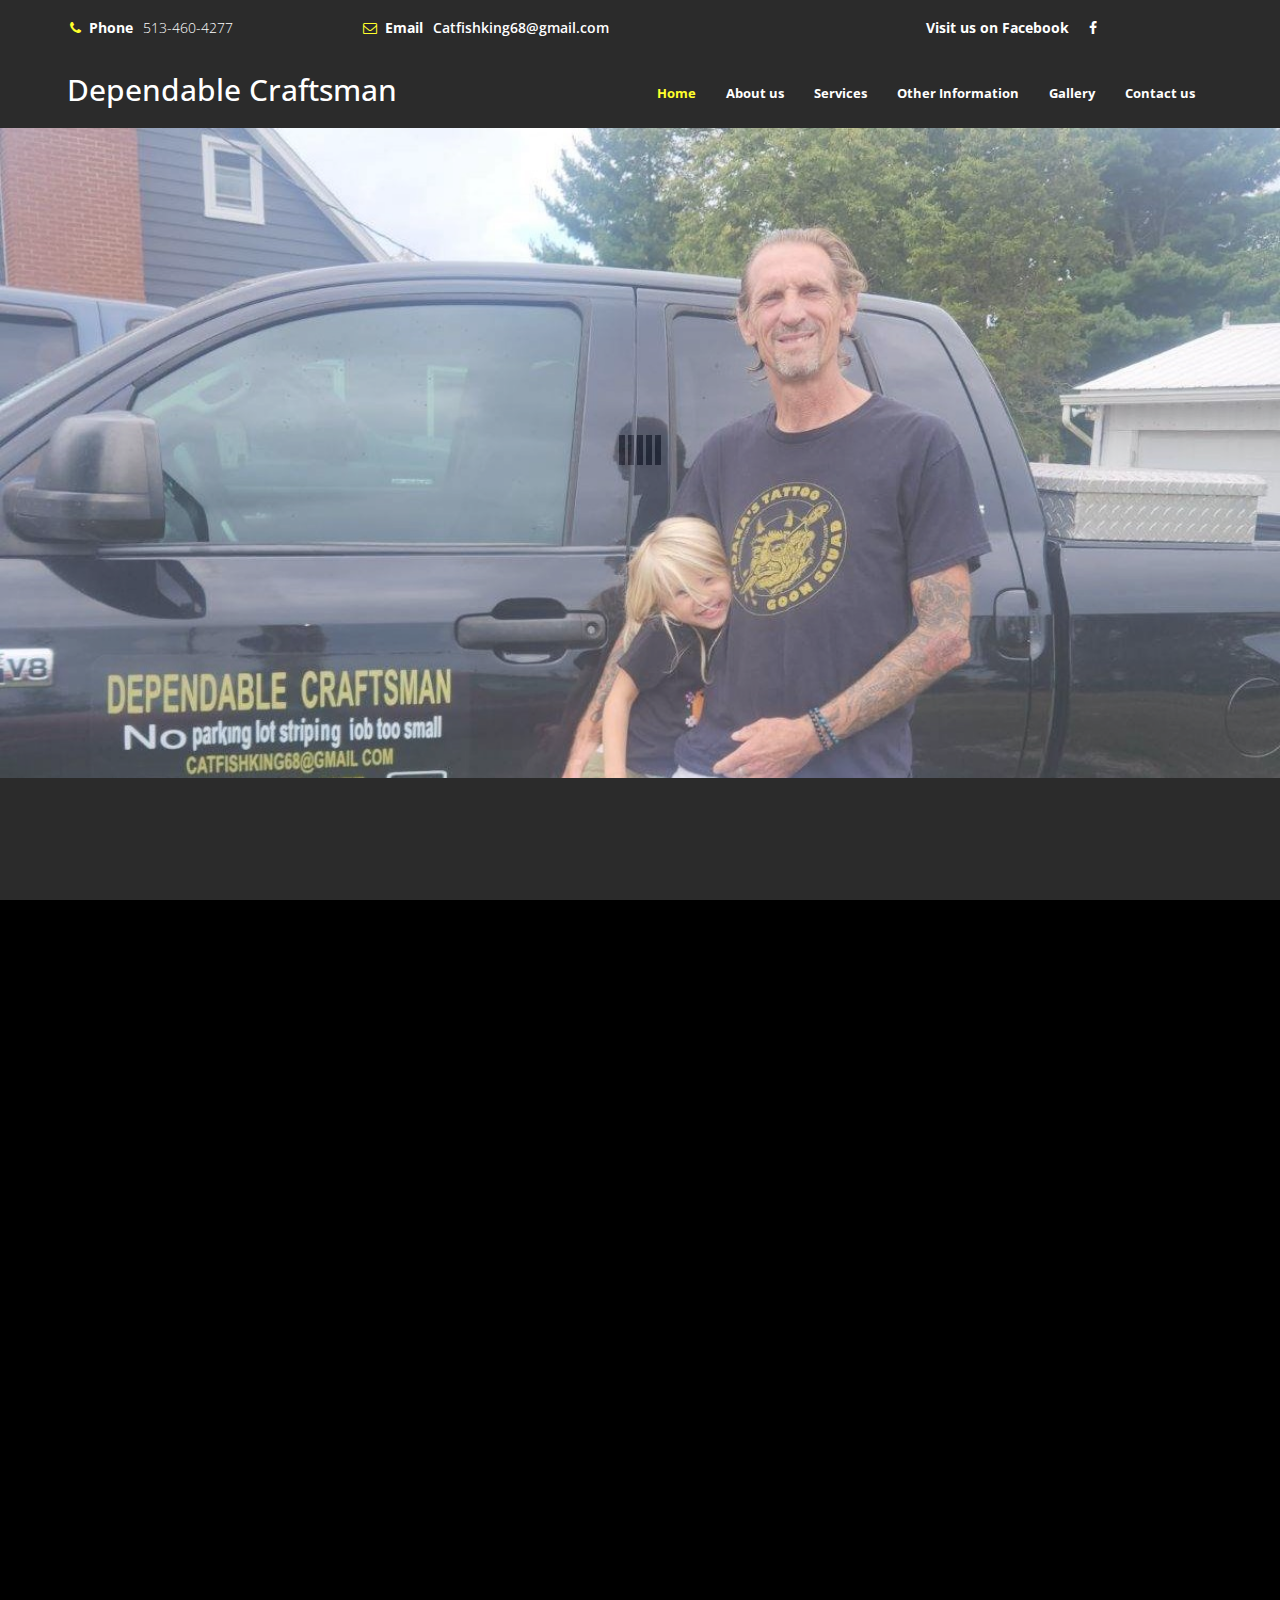
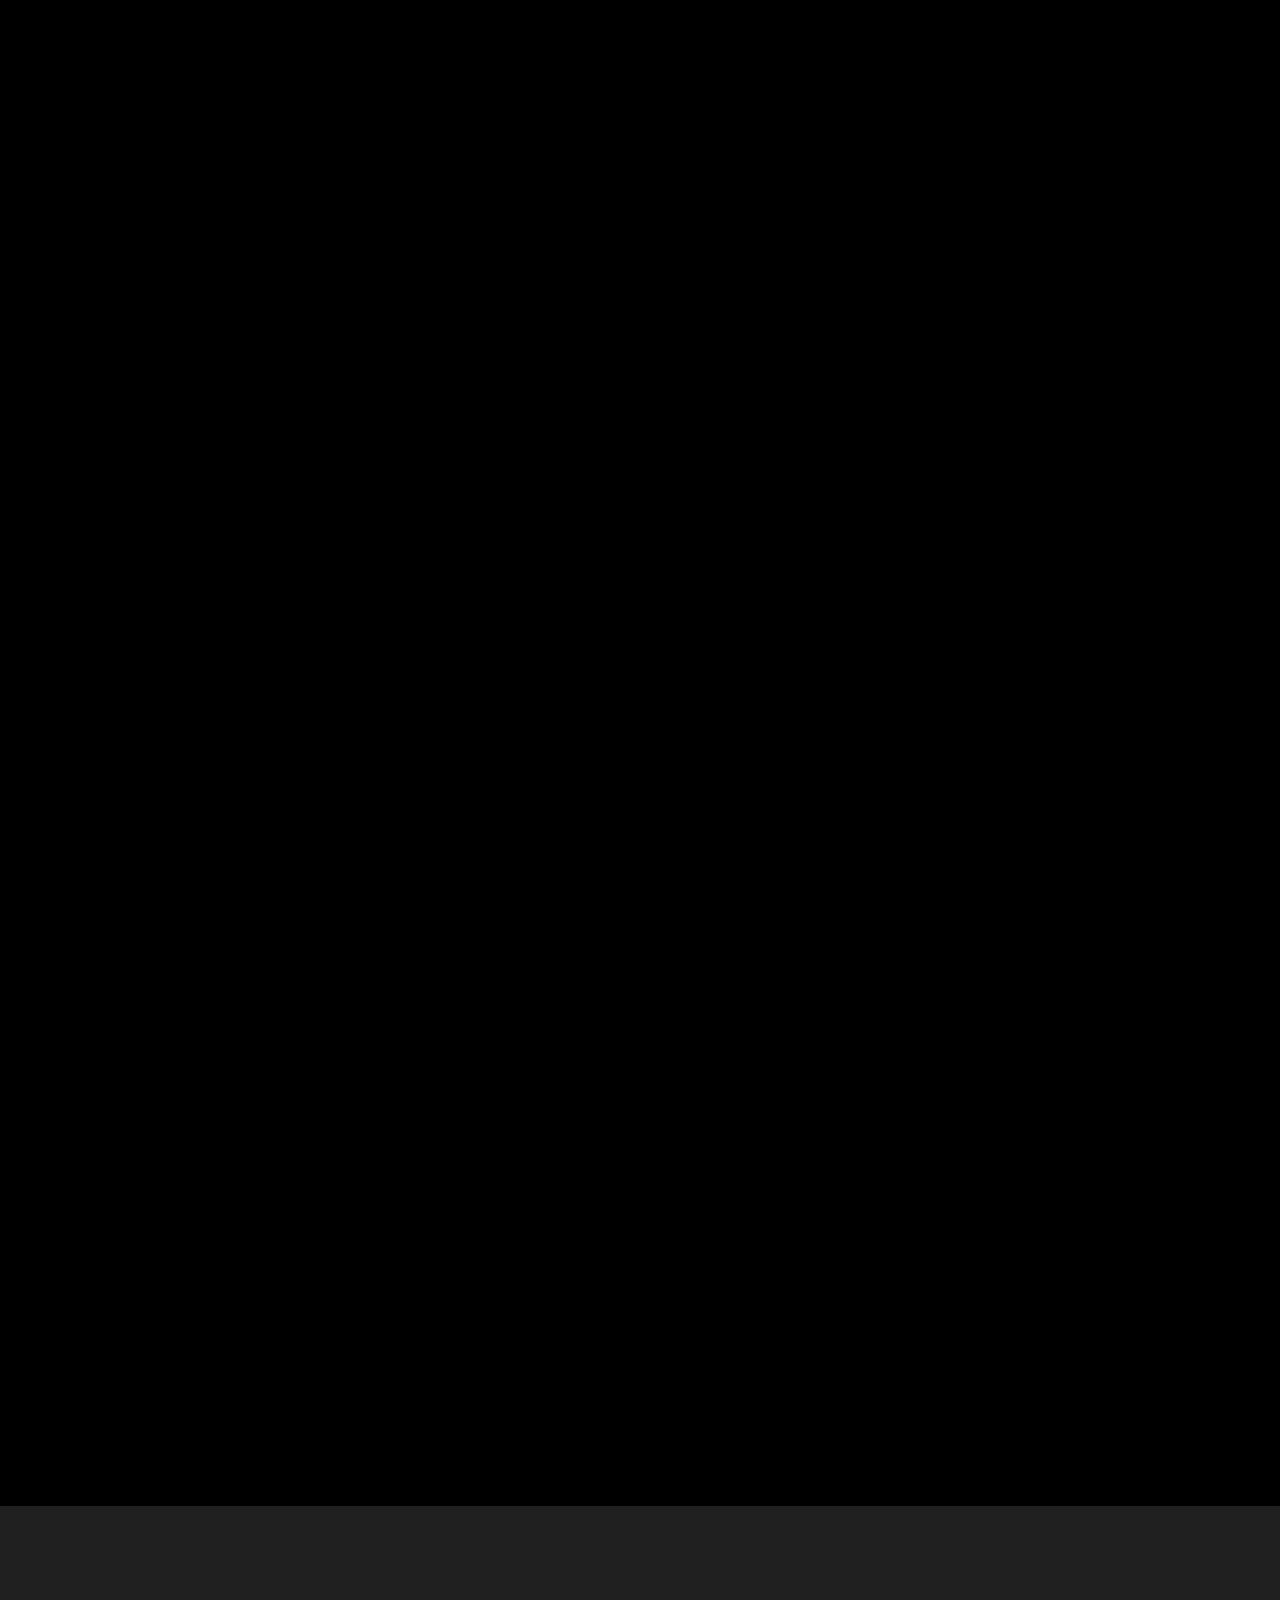
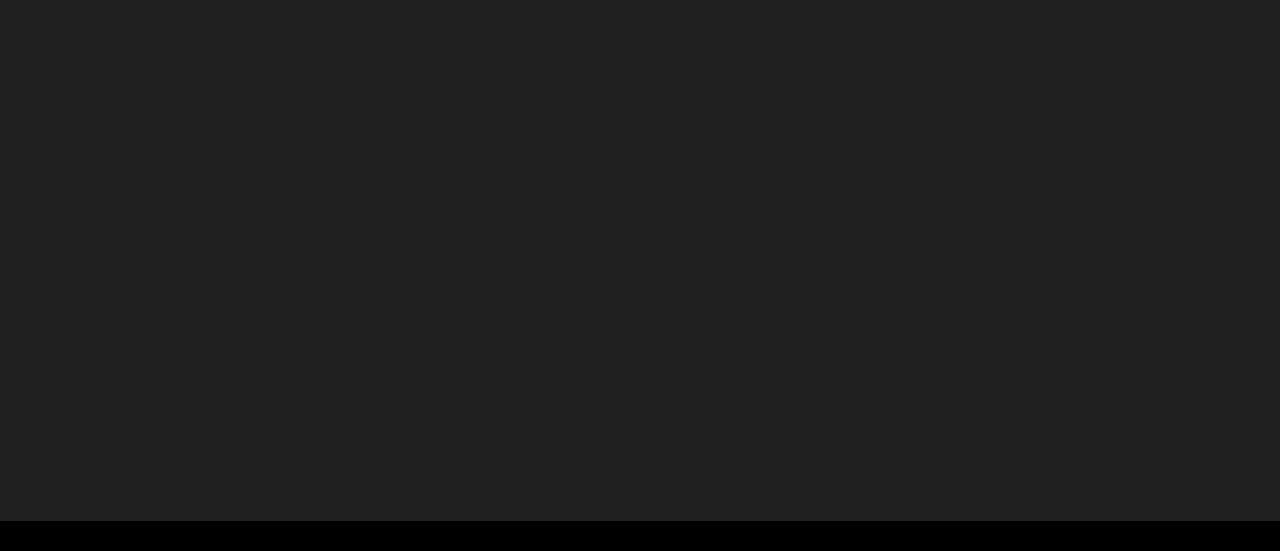
==== index.html @ 461e313f "Add files via upload" ====
<!DOCTYPE html>
<html lang="en">
	<head>
		<meta charset="utf-8">
		<!-- 
        Awesome Template
        http://www.templatemo.com/preview/templatemo_450_awesome
        -->
		<title>Dependable Craftsman</title>
		<link rel="icon" href="favicon.ico" type="image/x-icon">
		<meta name="keywords" content="">
		<meta name="description" content="">
		<meta http-equiv="X-UA-Compatible" content="IE=Edge">
		<meta name="viewport" content="width=device-width, initial-scale=1">
		
		<link rel="stylesheet" href="css/animate.min.css">
		<link rel="stylesheet" href="css/bootstrap.min.css">
		<link rel="stylesheet" href="css/font-awesome.min.css">
		<link href='http://fonts.googleapis.com/css?family=Open+Sans:400,300,600,700' rel='stylesheet' type='text/css'>
		<link rel="stylesheet" href="css/templatemo-style.css">
		<script src="js/jquery.js"></script>
		<script src="js/bootstrap.min.js"></script>
        <script src="js/jquery.singlePageNav.min.js"></script>
		<script src="js/typed.js"></script>
		<script src="js/wow.min.js"></script>
		<script src="js/custom.js"></script>
	</head>
	<body id="top">

		<!-- start preloader -->
		<div class="preloader">
			<div class="sk-spinner sk-spinner-wave">
     	 		<div class="sk-rect1"></div>
       			<div class="sk-rect2"></div>
       			<div class="sk-rect3"></div>
      	 		<div class="sk-rect4"></div>
      			<div class="sk-rect5"></div>
     		</div>
    	</div>
    	<!-- end preloader -->

        <!-- start header -->
        <header>
            <div class="container">
                <div class="row">
                    <div class="col-md-3 col-sm-4 col-xs-12">
                        <p><i class="fa fa-phone"></i><span> Phone</span>513-460-4277</p>
                    </div>
                    <div class="col-md-3 col-sm-4 col-xs-12">
                        <p><i class="fa fa-envelope-o"></i><span> Email</span><a href="mailto:Catfishking68@gmail.com">Catfishking68@gmail.com</a></p>
                    </div>
                    <div class="col-md-5 col-sm-4 col-xs-12">
                        <ul class="social-icon">
                            <li><span>Visit us on Facebook</span></li>
                            <li><a href="https://www.facebook.com/people/Dependable-Craftsman-LLC/61559932837167/" class="fa fa-facebook"></a></li>

                        </ul>
                    </div>
                </div>
            </div>
        </header>
        <!-- end header -->

    	<!-- start navigation -->
		<nav class="navbar navbar-default templatemo-nav" role="navigation">
			<div class="container">
				<div class="navbar-header">
					<button class="navbar-toggle" data-toggle="collapse" data-target=".navbar-collapse">
						<span class="icon icon-bar"></span>
						<span class="icon icon-bar"></span>
						<span class="icon icon-bar"></span>
					</button>
					<a href="#" class="navbar-brand">Dependable Craftsman</a>
				</div>
				<div class="collapse navbar-collapse">
					<ul class="nav navbar-nav navbar-right">	
						<li><a href="#top">Home</a></li>
						<li><a href="#about">About us</a></li>
						<li><a href="#team">Services</a></li>
						<li><a href="#service">Other Information</a></li>
						<li><a href="#portfolio">Gallery</a></li>
						<li><a href="#contact">Contact us</a></li>
					</ul>
				</div>
			</div>
		</nav>
		<!-- end navigation -->

    	<!-- start home -->
    	<section id="home">
    		<div class="container">
    			<div class="row">
    				<div class="col-md-offset-2 col-md-8">
    					<h1 class="wow fadeIn" data-wow-offset="50" data-wow-delay="0.9s"> <span></span></h1>
    					<div class="element">
                            <div class="sub-element"></div>
                            <div class="sub-element"></div>
                            <div class="sub-element"></div>
                        </div>
    			    						</div>
    			</div>
    		</div>
    	</section>
    	<!-- end home -->

    	<!-- start about -->
		<section id="about">
			<div class="container">
				<div class="row">
					<div class="col-md-12">
    					<h2 class="wow bounceIn" data-wow-offset="50" data-wow-delay="0.3s">About <span>us</span></h2>
    				</div>
					<div class="col-md-4 col-sm-4 col-xs-12 wow fadeInLeft" data-wow-offset="50" data-wow-delay="0.6s">
						<div class="media">
							<div class="media-heading-wrapper">
								<div class="media-object pull-left">
									<i class="fa fa-mobile"></i>
								</div>
								<h3 class="media-heading">We are a Lawenrcburg based parking lot Striping company</h3>
							</div>
							<div class="media-body">
							<p>We are owned and operated by Gregory Bernhardt, We have worked in the greater Cincinnati area for past 10 years.</p>
							</div>
						</div>
					</div>
					<div class="col-md-4 col-sm-4 col-xs-12 wow fadeInUp" data-wow-offset="50" data-wow-delay="0.9s">
						<div class="media">
							<div class="media-heading-wrapper">
								<div class="media-object pull-left">
									<i class="fa fa-comment-o"></i>
								</div>
								<h3 class="media-heading">24/7 Help</h3>
							</div>
							<div class="media-body">
								<p> We are able to respond 24/7 for any job that needs to get done as quickly as possible 	</p>                                                  <!-- change this --><!--  -->
							</div>
						</div>
					</div>
					<div class="col-md-4 col-sm-4 col-xs-12 wow fadeInRight" data-wow-offset="50" data-wow-delay="0.6s">
						<div class="media">
							<div class="media-heading-wrapper">
								<div class="media-object pull-left">
									<i class="fa fa-rocket"> </i>
								</div>
								<h3 class="media-heading">Our work history </h3>                 <!---              change -->
							</div>
							<div class="media-body">
								<p>We have worked with Schools, Hosptials, Malls, Industrial shipping warehouses, Offices, countless fast food locations, aswell as Basketball Courts, So there is no job we can't do. </p> 														<!--               Change -->
							</div>
						</div>
					</div>
				</div>
			</div>
		</section>
		<!-- end about -->

    	<!-- start team -->
    	<section id="team">
    		<div class="container">
    			<div class="row">
    				<div class="col-md-12">
    					<h2 class="wow bounceIn" data-wow-offset="50" data-wow-delay="0.3s"><span>Services </span> we offer</h2>
    				</div>
    				<div class="col-md-3 col-sm-6 col-xs-12 wow fadeIn" data-wow-offset="50" data-wow-delay="1.3s">
    					<div class="team-wrapper">
    						<img src="images/261.JPEG" class="img-responsive" alt="area"> 
    							<div class="team-des">
    								<h4>Parking lot Restriping  </h4>
    								<span></span>
    								<p>We can paint over the previous stalls and symbols to give it a fresh coat of paint to increase the visibilty.</p>
    							</div>
    					</div>
    				</div>
    				<div class="col-md-3 col-sm-6 col-xs-12 wow fadeIn" data-wow-offset="50" data-wow-delay="1.6s">
    					<div class="team-wrapper">
    						<img src="images/ada.png" class="img-responsive" alt="ADA">
    							<div class="team-des">
    								<h4>ADA Parking lot compliance </h4>
    								<span></span>
    								<p>Is your parking lot ADA compliant? We can make sure that your parking lot will be! </p>
    							</div>
    					</div>
    				</div>
    				<div class="col-md-3 col-sm-6 col-xs-12 wow fadeIn" data-wow-offset="50" data-wow-delay="1.3s">
    					<div class="team-wrapper">
    						<img src="images/areaWeServe.png" class="img-responsive" alt="team img 3">
    							<div class="team-des">
    								<h4>Areas we work in </h4>
    								<span></span>
    								<p>We work in the greater Cincinnati area but we are able to work outside of this zone</p>
									<br>
    							</div>
    					</div>
    				</div>
    				<div class="col-md-3 col-sm-6 col-xs-12 wow fadeIn" data-wow-offset="50" data-wow-delay="1.6s">
    					<div class="team-wrapper">
    						<img src="images/1img.jpg" class="img-responsive" alt="redesigns"> 
    							<div class="team-des">		
    								<h4>Parking lot redesigns</h4>
    								<span></span>
    								<p>Just got your parking lot repaved, we can help design your parking lot to your Businesses specific needs from the ground up.</p>
    							</div>
    					</div>
    				</div>
    			</div>
    		</div>
    	</section>
    	<!-- end team -->

    	<!-- start service -->
    	<section id="service">
    		<div class="container">
    			<div class="row">
    				<div class="col-md-12">
    					<h2 class="wow bounceIn" data-wow-offset="50" data-wow-delay="0.3s">Other <span>Information</span> </h2>
    				</div>
    				<div class="col-md-4 wow fadeIn" data-wow-offset="50" data-wow-delay="0.6s">
    					<i class="fa fa-fire-extinguisher"></i>
    					<h4>Fire lanes </h4>
    					<p>We are able to paint any fire lane that your parking lot might need.</p>
    				</div>
    				<div class="col-md-4 active wow fadeIn" data-wow-offset="50" data-wow-delay="0.9s">
    					<i class="fa fa-sort-numeric-asc"></i>
    					<h4>Number Stencils</h4>
    					<p>If your business requires parking stalls to be numbered we are prepared.</p>
    				</div>
    				<div class="col-md-4 wow fadeIn" data-wow-offset="50" data-wow-delay="0.6s">
    					<i class="fa fa-clock-o"></i>
    					<h4>Adapatable to any parking lots business hours </h4>
    					<p>We can work on your parking in hours that are suitable for you and your business. </p>
    				</div>
    			</div>
    		</div>
    	</section>
    	<!-- end servie -->

    	<!-- start portfolio -->
    	<section id="portfolio">
    		<div class="container">
    			<div class="row">
    				<div class="col-md-12">
    					<h2 class="wow bounceIn" data-wow-offset="50" data-wow-delay="0.3s"><span>Our</span> Pastwork</h2>
    				</div>
    				<div class="col-md-3 col-sm-6 col-xs-12 wow fadeIn" data-wow-offset="50" data-wow-delay="0.6s">
                        <div class="portfolio-thumb">
    					   <img src="images/portimg1.jpg" class="img-responsive" alt="portfolio img 1">
                                <div class="portfolio-overlay">
                                    <h4>Thank You Restripe </h4>
                                    <p>The top Thank is sprayed before a coat is put on the You</p>
	                                </div>
                        </div>
    				</div>
    				<div class="col-md-3 col-sm-6 col-xs-12 wow fadeIn" data-wow-offset="50" data-wow-delay="0.6s">
                        <div class="portfolio-thumb">
                           <img src="images/port2.jpg" class="img-responsive" alt="portfolio img 2">
                                <div class="portfolio-overlay">
                                    <h4>ADA Compliant</h4>
                                    <p></p>
                                </div>
                        </div>
                    </div>
                    <div class="col-md-3 col-sm-6 col-xs-12 wow fadeIn" data-wow-offset="50" data-wow-delay="0.6s">
                        <div class="portfolio-thumb">
                           <img src="images/port3.jpg" class="img-responsive" alt="portfolio img 3">
                                <div class="portfolio-overlay">
                                    <h4>Mcdonalds Mobile</h4>
                                    <p>We have Stencils for a variety of fast food franchises.</p>
                                </div>
                        </div>
                    </div>
                    <div class="col-md-3 col-sm-6 col-xs-12 wow fadeIn" data-wow-offset="50" data-wow-delay="0.6s">
                        <div class="portfolio-thumb">
                           <img src="images/port4.JPG" class="img-responsive" alt="portfolio img 4">
                                <div class="portfolio-overlay">
                                    <h4>Basketball Court</h4>
                                    <p></p>
                                </div>
                        </div>
                    </div>
                 
    	</section>
    	<!-- end portfolio -->

    	<!-- start contact -->
    	<section id="contact">
    		<div class="container">
    			<div class="row">
    				<div class="col-md-12">
    					<h2 class="wow bounceIn" data-wow-offset="50" data-wow-delay="0.3s">Request a <span>Quote</span></h2>
    				</div>
    				<div class="col-md-6 col-sm-6 col-xs-12 wow fadeInLeft" data-wow-offset="50" data-wow-delay="0.9s">
						<form action="https://api.web3forms.com/submit" method="POST">
							<input type="hidden" name="access_key" value="8e1aa7e1-1db7-462c-8298-2bee23a49a67">
 
    						<label>NAME</label>
    						<input name="fullname" type="text" class="form-control" id="fullname">
   						  	
                            <label>Email and Phone number</label>
    						<input name="email" type="email" class="form-control" id="email">
   						  	
                            <label> Details of the job</label>
    						<textarea name="message" rows="4" class="form-control" id="message"></textarea>
    						
                            <input type="submit" class="form-control">
    					</form>
    				</div>
    				<div class="col-md-6 col-sm-6 col-xs-12 wow fadeInRight" data-wow-offset="50" data-wow-delay="0.6s">
    					<address>
    						<p class="address-title">Send us details of a job you need done so we can try and work with you and give you a quote</p>
    						<span>No parking lot striping job too big or small</span>
    						<p><i class="fa fa-phone"></i> 513-460-4277</p>
    						<p><i class="fa fa-envelope-o"></i> catfishking68@gmail.com</p>
    						<p><i class="fa fa-map-marker"></i> Aurora, Indiana</p>
    					</address>
    					<ul class="social-icon">
    						<li><h4>Follow us on Facebook</h4></li>
    						<li><a href="https://www.facebook.com/people/Dependable-Craftsman-LLC/61559932837167/" class="fa fa-facebook"></a></li>
    
    					</ul>
    				</div>
    			</div>
    		</div>
    	</section>
    	<!-- end contact -->

        <!-- start copyright -->
        <footer id="copyright">
            <div class="container">
                <div class="row">
                    <div class="col-md-12 text-center">
                        <p class="wow bounceIn" data-wow-offset="50" data-wow-delay="0.3s">
                       	Copyright &copy; 2024 Dependable Craftsman LLC</p>
                    </div>
                </div>
            </div>
        </footer>
        <!-- end copyright -->

	</body>
</html>
---- css/templatemo-style.css ----
/*
Awesome Template
http://www.templatemo.com/preview/templatemo_450_awesome
*/

body
	{
 		background: #000000;
 		color: #ffffff;
		font-family: 'Open Sans', sans-serif;
		font-weight: 300;
		overflow-x: hidden; /* prevent horizontal scrollbar from appearing */
	}
	
a {
	color: #ffff00;
}
	
a:hover {
	color: #ffff00;
}

/* start h2 */
h2
	{
		text-align: center;
		font-size: 40px;
		padding-bottom: 40px;
	}	
h2 span
	{
		color: #ffff00;
		font-weight: bold;
	}
/* end h2 */

/* start about team service portfolio contact */
#about, #team, #service,
#portfolio, #contact
	{
		padding-top: 60px;
		padding-bottom: 40px;
	}
/* end about team service portfolio contact */

/* start preloader */
.preloader
	{
		position: fixed;
  		top: 0;
  		left: 0;
  		width: 100%;
  		height: 100%;
  		z-index: 99999;
  		display: -webkit-box;
  		display: -webkit-flex;
  		display: -ms-flexbox;
  		display: flex;
  		-webkit-flex-flow: row nowrap;
  		    -ms-flex-flow: row nowrap;
  		        flex-flow: row nowrap;
  		-webkit-box-pack: center;
  		-webkit-justify-content: center;
  		    -ms-flex-pack: center;
  		        justify-content: center;
  		-webkit-box-align: center;
  		-webkit-align-items: center;
  		    -ms-flex-align: center;
  		        align-items: center;
  		background: none repeat scroll 0 0 #ffffff;
	}
.sk-spinner-wave.sk-spinner 
	{
  		width: 50px;
  		height: 30px;
  		text-align: center;
  		font-size: 10px; 
  	}
.sk-spinner-wave div 
	{
  		background-color: #000000;
  		height: 100%;
  		width: 6px;
  		display: inline-block;
         -webkit-animation: sk-waveStretchDelay 1.2s infinite ease-in-out;
                 animation: sk-waveStretchDelay 1.2s infinite ease-in-out;
         
    }
.sk-spinner-wave .sk-rect2 
	{
          -webkit-animation-delay: -1.1s;
                  animation-delay: -1.1s; 
      }
.sk-spinner-wave .sk-rect3 
	{
          -webkit-animation-delay: -1s;
                  animation-delay: -1s; 
     }
.sk-spinner-wave .sk-rect4 
	{
          -webkit-animation-delay: -0.9s;
                  animation-delay: -0.9s;
     }
.sk-spinner-wave .sk-rect5 
	{
          -webkit-animation-delay: -0.8s;
                  animation-delay: -0.8s; 
     }

@-webkit-keyframes sk-waveStretchDelay {
  0%, 40%, 100% {
            -webkit-transform: scaleY(0.4);
                    transform: scaleY(0.4); }

  20% {
            -webkit-transform: scaleY(1);
                    transform: scaleY(1); } }

@keyframes sk-waveStretchDelay {
  0%, 40%, 100% {
            -webkit-transform: scaleY(0.4);
                    transform: scaleY(0.4); }

  20% {
            -webkit-transform: scaleY(1);
                    transform: scaleY(1); } }
/* end preloader */

/* start header */
header
	{
		min-height: 20px;
		padding-top: 18px;
		padding-bottom: 10px;
	}
header .fa
	{
		color: #ffff00;
	}
header span
	{
		font-weight: bold;
		padding-right: 10px;
		padding-left: 4px;
		color: #ffffff
	}
header a
	{
		color: #fff;
		font-weight: 600;
	}
header .social-icon
	{
		text-align: right;
	}
header .social-icon li a
	{
		border: none;
		width: 20px;
		height: 20px;
		line-height: 20px;
		text-align: center;
	}
/* end header */



.navbar-default
	{
		background: #000000;
		border: none;
		box-shadow: none;
		margin: 0 !important;
	}
.navbar-default .navbar-brand
	{
		font-weight: 500;
		font-size: 30px;
		height: 70px;
		line-height: 40px;
		padding: 12px 0px 0px 12px;
		color: #ffffff; 
	}

	@media only screen and (max-width: 768px) {
		/* Styles for navbar-header on mobile devices */
		.navbar-header {
			/* Adjust padding */
			padding: 0%; /* You can adjust the value as needed */
			/* Adjust margins */
			adjust the value as needed */
		}
	} 
.navbar-default .navbar-nav li a
	{
		font-weight: bold;
		font-size: 13px;
		height: 70px;
		line-height: 40px;
		color: #ffffff
	}

.navbar-default .navbar-nav > li > a.current { 
	color: #ffff00; 
}
.templatemo-nav {
	border-radius: 0;	
	width: 100%;
	z-index: 1000;
}
.sticky {	
	position: fixed;
	left: 0;
	top: 0;	
}
/* end navigation */

/* start home */
#home
	{
		background: url('../images/home-bg.jpg') no-repeat;
		background-size: cover;
		padding-top: 160px;
		padding-bottom: 100px;
		min-height: 650px;
	}
#home h1
	{
		font-weight: 300;
		font-size: 70px;
		padding-bottom: 10px;
	}
#home h1 span
	{
		color: #ffff00;
		font-weight: bold;
	}
#home .btn
	{
		background: transparent;
		border-radius: 2px;
		color: #fff;
		font-size: 16px;
		font-weight: bold;
		margin-top: 20px;
		width: 180px;
		height: 60px;
		padding-top: 18px;
		-webkit-transition: all 0.4s ease-in-out;
		        transition: all 0.4s ease-in-out;
	}
#home .btn:hover
	{
		background: #ffff00;
		border-color: transparent;
	}
.element {
	height: 60px;
	font-size: 16px;
}
/* end home */

/* start about */
#about .media-heading-wrapper
	{
		padding-bottom: 32px;
	}
#about .media-heading-wrapper .fa
	{
		border: 1px solid #fff;
		border-radius: 2px;
		color: #fff;
		font-size: 24px;
		width: 60px;
		height: 60px;
		line-height: 60px;
		text-align: center;
		margin-bottom: 20px;
		margin-right: 20px;
	}
#about .media-heading-wrapper h3
	{
		font-size: 18px;
		font-weight: bold;
		padding-top: 20px;
		padding-left: 52px;
	}
/* end about */

/* start team */
#team .team-wrapper
	{
		background: #404040;
		padding-bottom: 10px;
		-webkit-transition: all 0.4s ease-in-out;
		        transition: all 0.4s ease-in-out;
		position: relative;
	}
#team .team-wrapper:hover
	{
		cursor: pointer;
		opacity: 0.4;
		bottom: 4px;
	}
#team .team-wrapper .team-des
	{
		padding: 20px;
	}
#team .team-wrapper .team-des span
	{
		color: #ffff00;
		display: block;
		font-weight: bold;
		padding-bottom: 12px;
	}
/* end team */

/* start service */
#service .col-md-4
	{
		padding: 40px;
		-webkit-transition: all 0.4s ease-in-out;
		        transition: all 0.4s ease-in-out;
	}
#service .col-md-4:hover
	{
		background: #505050;
	}
#service .active
	{
		background: #505050;
		padding: 40px;
	}
#service .fa
	{
		border: 1px solid #fff;
		border-radius: 2px;
		color: #fff;
		font-size: 50px;
		width: 100px;
		height: 100px;
		line-height: 100px;
		text-align: center;
	}
#service h4
	{
		color: #ffff00;
		font-weight: 600;
		padding-top: 10px;
		padding-bottom: 14px;
	}
/* end service */

/* start portfolio */
#portfolio
	{
		padding-bottom: 80px;
	}
#portfolio .col-md-3
	{
		padding: 0px;
	}
	.portfolio-thumb, 
	.portfolio-overlay {
		max-width: 450px;
		background: #000000;
	}
#portfolio .portfolio-thumb
	{
		overflow: hidden;
		padding: 0;
		margin: 0 auto;
		background: #000000;
	}
#portfolio .portfolio-thumb .portfolio-overlay
	{
		background: #000000;
		top: 0;
		left: 0;
		right: 0;
		bottom: 0;	
		width: 100%;
		height: 100%;
		opacity: 0;
		position: absolute;
		padding: 20px 10px 20px 20px;
		margin-left: auto;
		margin-right: auto;
		-webkit-transition: all 0.4s ease-in-out;
		        transition: all 0.4s ease-in-out;
	}
#portfolio .portfolio-thumb .portfolio-overlay h4
	{
		font-weight: bold;
		padding-bottom: 10px;

	}
#portfolio .portfolio-thumb .portfolio-overlay .btn
	{
		background: none;
		border: 1px solid #fff;
		border-radius: 2px;
		color: #fff;
		font-weight: bold;
		background: #000000;

	}
#portfolio .portfolio-thumb:hover .portfolio-overlay
	{
		cursor: pointer;
		opacity: 0.8;
				background: #000000;

	}
/* end portfolio */

/* start contact */
#contact
	{
		background: #202020;
	}
#contact .form-control
	{
		background: transparent;
		border: 1px solid #ffff00;
		border-radius: 2px;
		box-shadow: none;
		color: #fff;
		margin-top: 6px;
		margin-bottom: 16px;
	}
#contact label
	{
		font-weight: 500;
	}
#contact input
	{
		height: 50px;
	}
#contact input[type="submit"]
	{
		background: #ffff00;
		font-weight: bold;
		-webkit-transition: all 0.4s ease-in-out;
		        transition: all 0.4s ease-in-out;
	}
#contact input[type="submit"]:hover
	{
		background: transparent;
	}
#contact address
	{
		border-bottom: 1px solid #505050;
		padding-top: 30px;
	}
#contact address .address-title
	{
		font-weight: bold;
		font-size: 20px;
		padding-bottom: 10px;
	}
#contact address span
	{
		display: block;
		padding-bottom: 30px;
		color: #ffffff
	}
#contact address .fa
	{
		border: 1px solid #fff;
		border-radius: 2px;
		width: 40px;
		height: 40px;
		line-height: 40px;
		text-align: center;
		margin-right: 10px;
		margin-bottom: 10px;
	}
/* end contact */

/* start copyright */
#copyright
	{
		color: #ffffff
		padding: 20px;
	}
#copyright p
	{
		font-weight: 400;
	}
/* end copyright */

/* start social icon */
.social-icon
	{
		position: relative;
		padding: 0;
		margin: 0;
	}
.social-icon h4
	{
		display: inline-block;
		padding-right: 20px;
	}
.social-icon li
	{
		display: inline-block;
		list-style: none;
	}
.social-icon li a
	{
		border: 1px solid #fff;
		border-radius: 2px;
		color: #fff;
		width: 40px;
		height: 40px;
		line-height: 40px;
		text-align: center;
		text-decoration: none;
		-webkit-transition: all 0.4s ease-in-out;
		        transition: all 0.4s ease-in-out;
		margin-right: 10px;
	}
.social-icon li a:hover
	{
		
		border-color: transparent;
	}
/* end social icon */

@media only screen and (max-width: 1199px) and (min-width: 992px) {
	#portfolio .portfolio-thumb .portfolio-overlay {
		padding: 0px 8px;
	}
}

/* start 980 media quires */
@media only screen and ( max-width: 980px ) {
	#team .team-wrapper
		{
			margin-top: 40px;
		}
	#portfolio .portfolio-thumb .portfolio-overlay
	{
		background: #ffff00;
		top: 0;
		left: 0;
		right: 0;
		bottom: 0;
		width: 100%;
		height: 100%;
		opacity: 0;
		position: absolute;
		padding: 40px 10px 20px 20px;
		-webkit-transition: all 0.4s ease-in-out;
		        transition: all 0.4s ease-in-out;
	}

}
/* end 360 media quires */

/* start 768 media quires */
@media only screen and ( max-width: 767px ) {
	#home
		{
			min-height: 300px;
			padding-top: 80px;
			padding-bottom: 60px;
		}
	#home h1
		{
			font-size: 52px;
		}

	.templatemo-nav {
		position: fixed;
    	top: 0;
	}
	header {
		margin-top: 70px;
		
	}
	header .social-icon {
		text-align: left;
	}
	.navbar-toggle {
		margin-top: 15px;
	}
	.navbar-collapse {
		max-height: 300px;
		overflow-y: auto;
	}
	.navbar-default .navbar-nav li a {
		height: 45px;
		padding-top: 5px;
		padding-bottom: 5px;
		line-height: 35px;
	}
}
/* end 768 media quires */

/* start 360 media quires */
@media only screen and ( max-width: 360px ) {
	header .social-icon
		{
			text-align: left;
		}
	#home
		{
			min-height: 200px;
			padding-top: 60px;
			padding-bottom: 40px;
		}
	#home h1
		{
			font-size: 32px;
		}

}
/* end 360 media quires */
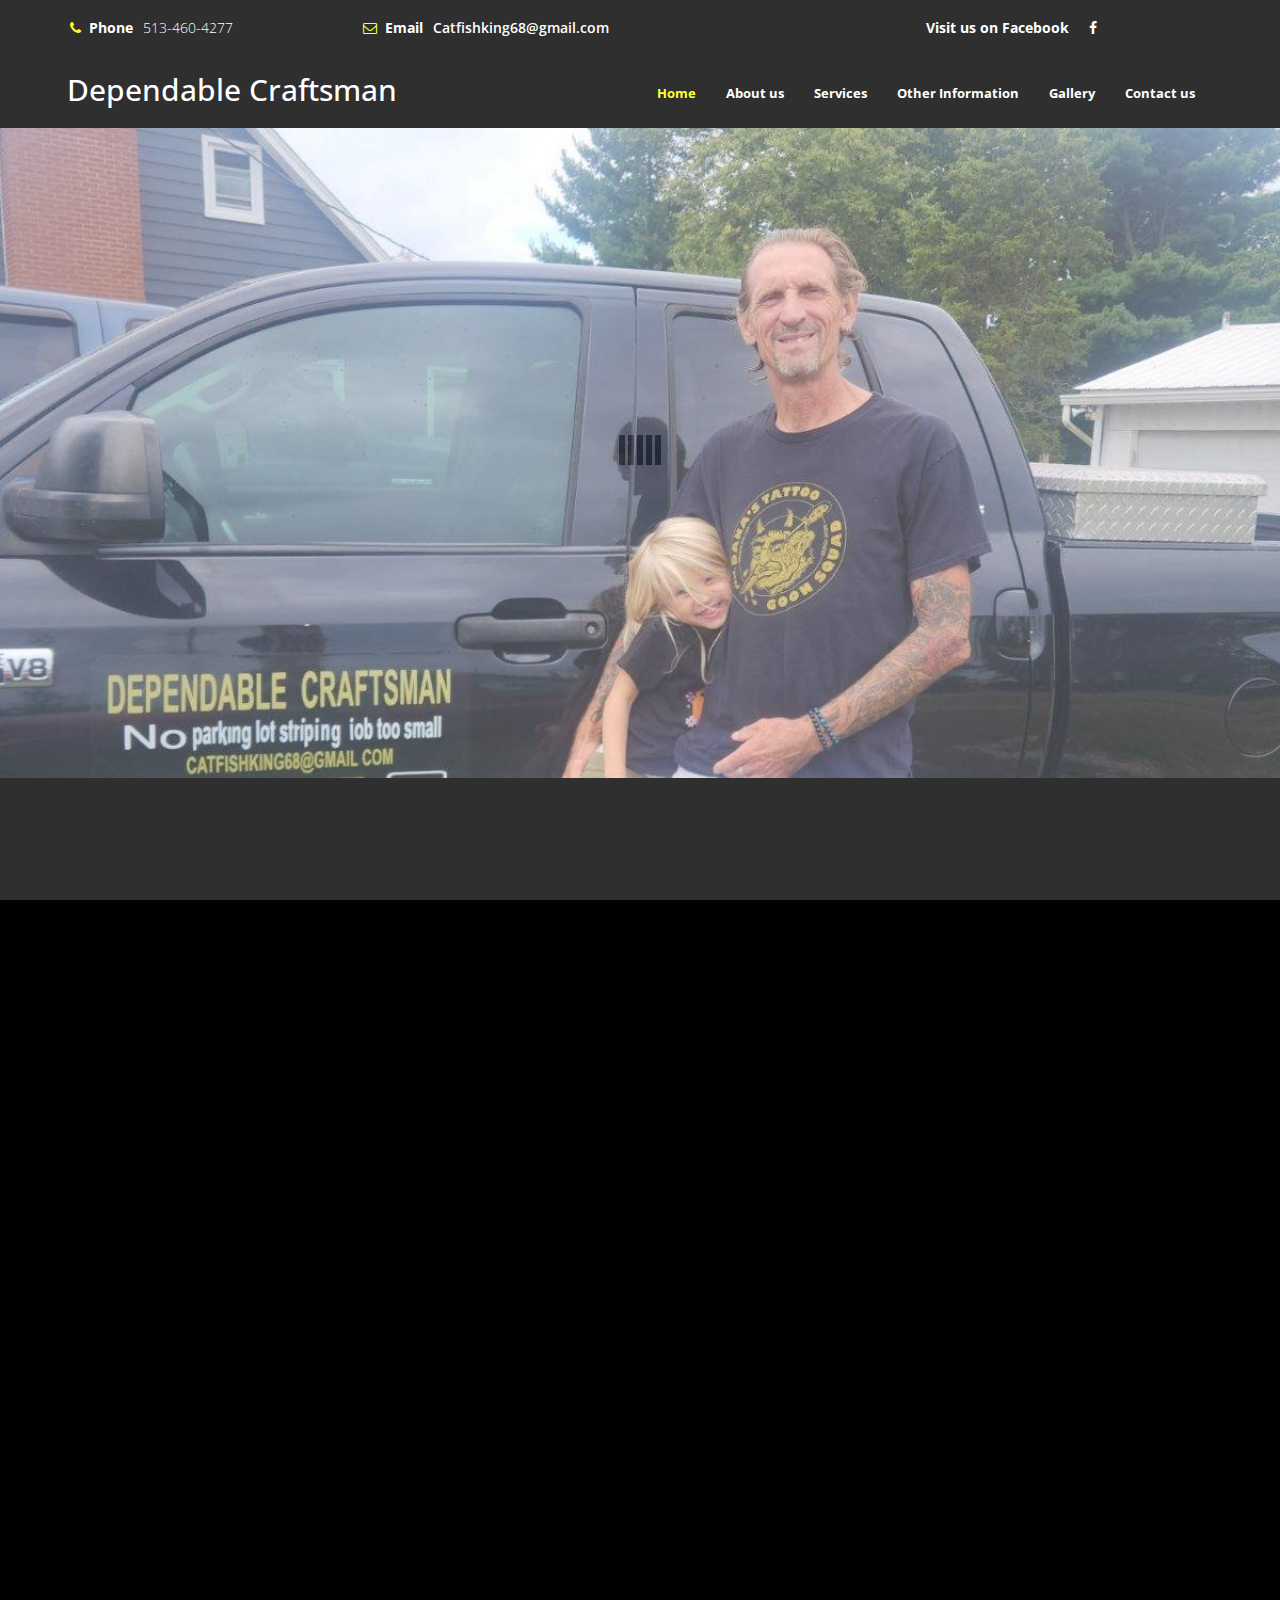
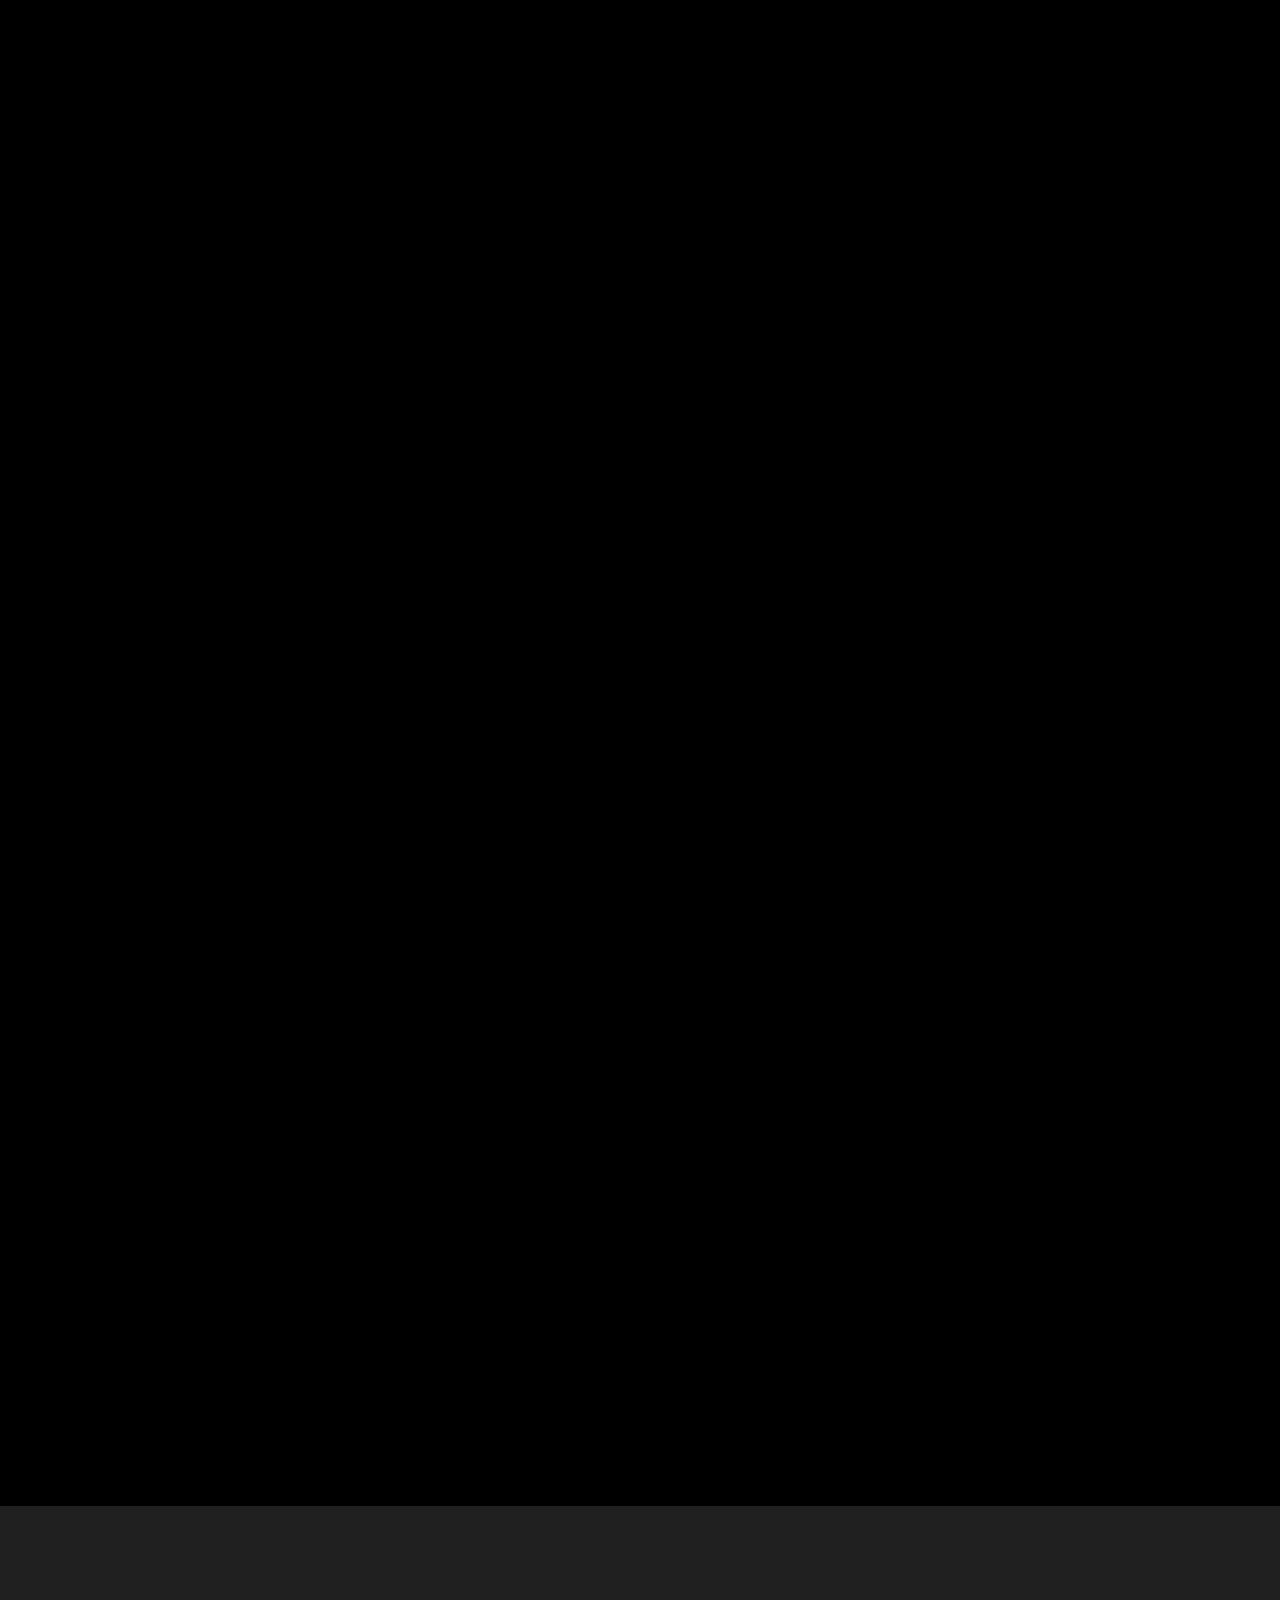
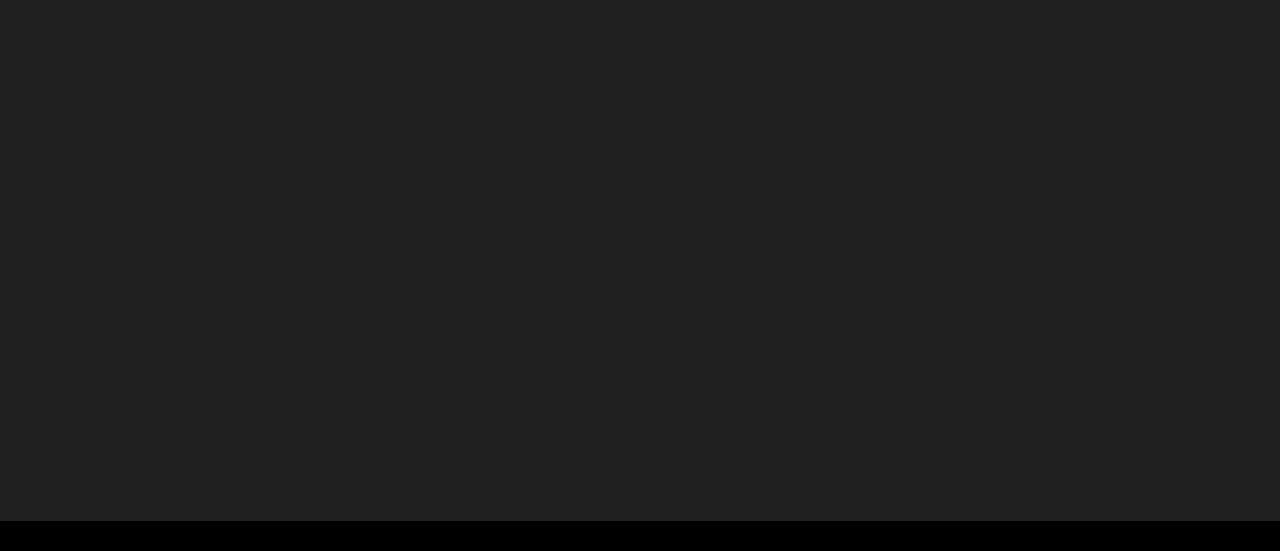
==== commit edfe75d3: "Update index.html" ====
--- a/index.html
+++ b/index.html
@@ -41,7 +41,7 @@
 
         <!-- start header -->
         <header>
-            <div class="container">
+            <div class="container"> 
                 <div class="row">
                     <div class="col-md-3 col-sm-4 col-xs-12">
                         <p><i class="fa fa-phone"></i><span> Phone</span>513-460-4277</p>
@@ -116,7 +116,7 @@
 								<div class="media-object pull-left">
 									<i class="fa fa-mobile"></i>
 								</div>
-								<h3 class="media-heading">We are a Lawenrcburg based parking lot Striping company</h3>
+								<h3 class="media-heading">We are a Lawrenceburg based parking lot Striping company</h3>
 							</div>
 							<div class="media-body">
 							<p>We are owned and operated by Gregory Bernhardt, We have worked in the greater Cincinnati area for past 10 years.</p>
@@ -337,4 +337,4 @@
         <!-- end copyright -->
 
 	</body>
-</html>+</html>
